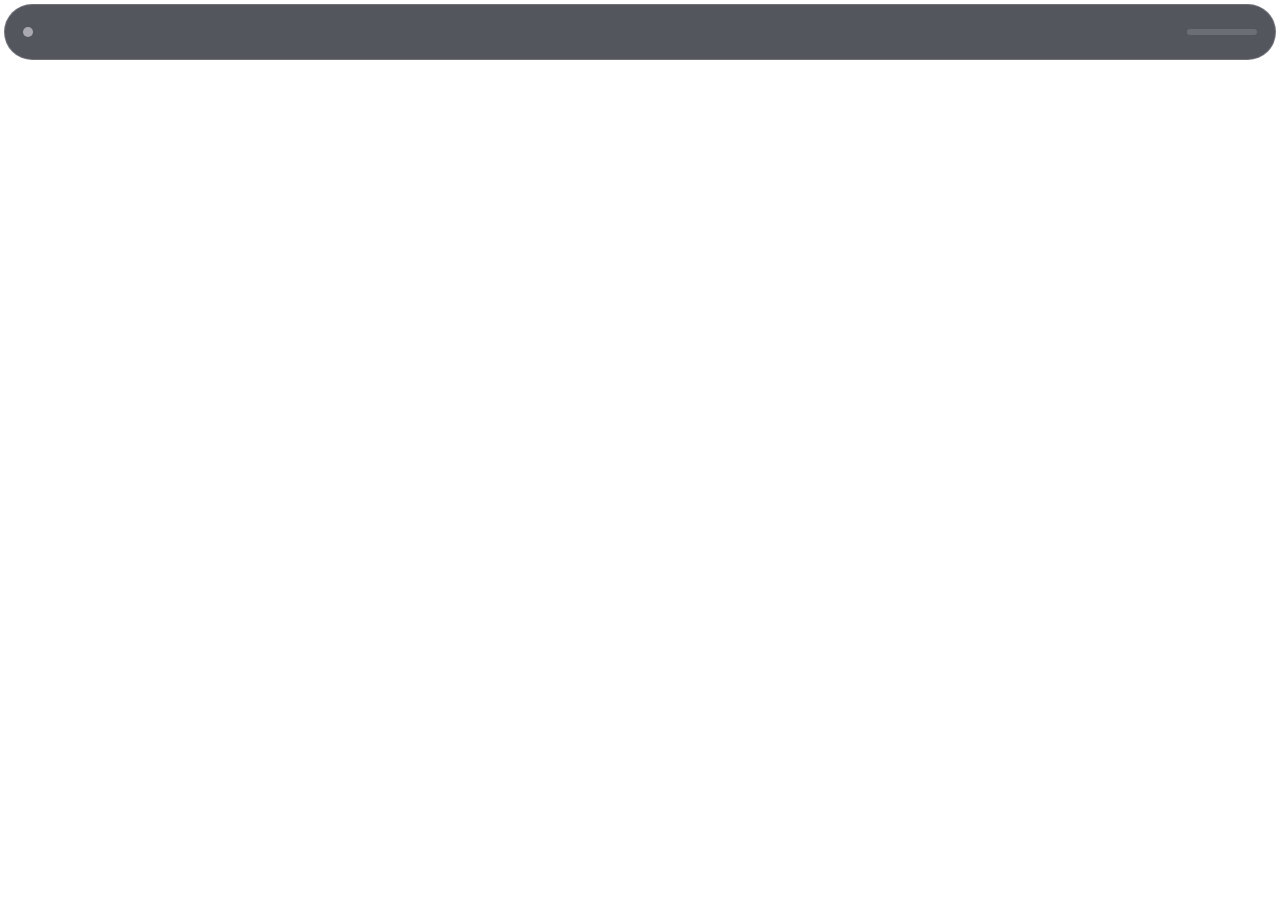
==== ui/overlay.html @ c63716f1 "Add Vox: local offline push-to-dictate (Tauri + Rust, Whisper, SQLite history) Co-Authored-By: Claud" ====
<!doctype html>
<html lang="en">
<head>
  <meta charset="utf-8">
  <title>Vox overlay</title>
  <link rel="stylesheet" href="style.css">
  <style>
    html, body { background: transparent; overflow: hidden; }
    .pill {
      margin: 4px; height: 56px; display: flex; align-items: center; gap: 12px; padding: 0 18px;
      border-radius: 28px; background: rgba(18, 22, 32, 0.72); border: 1px solid rgba(255, 255, 255, 0.18);
    }
    #label { flex: 1; white-space: nowrap; overflow: hidden; text-overflow: ellipsis; font-weight: 500; }
    #meter { width: 70px; height: 6px; border-radius: 3px; background: rgba(255, 255, 255, 0.14); overflow: hidden; }
    #bar { height: 100%; width: 0; background: var(--accent); transition: width 60ms linear; }
  </style>
</head>
<body>
  <div class="pill"><span id="dot" class="dot"></span><span id="label"></span><div id="meter"><div id="bar"></div></div></div>
<script src="overlay.js"></script>
</body>
</html>
---- ui/style.css ----
:root {
  --bg: #0d1017;
  --panel: rgba(255, 255, 255, 0.05);
  --line: rgba(255, 255, 255, 0.10);
  --text: #eef1f6;
  --muted: rgba(238, 241, 246, 0.55);
  --accent: #5b9dff;
  --ok: #4ade80;
  --warn: #facc15;
  --bad: #f87171;
  --rec: #ff5d5d;
  --think: #c084fc;
  font: 14px/1.45 "Segoe UI", system-ui, sans-serif;
}
* { box-sizing: border-box; }
body { margin: 0; color: var(--text); background: var(--bg); }
button {
  font: inherit; color: var(--text); background: var(--panel); border: 1px solid var(--line);
  border-radius: 8px; padding: 5px 12px; cursor: pointer;
}
button:hover { background: rgba(255, 255, 255, 0.10); }
kbd { font: inherit; font-size: 12px; background: var(--panel); border: 1px solid var(--line); border-radius: 5px; padding: 1px 6px; }
.dot { width: 10px; height: 10px; border-radius: 50%; background: var(--muted); flex: none; }
.dot.loading { background: var(--warn); }
.dot.idle { background: var(--ok); }
.dot.recording { background: var(--rec); animation: pulse 1.1s ease-in-out infinite; }
.dot.cancel_pending { background: var(--warn); animation: pulse 0.5s ease-in-out infinite; }
.dot.finalizing { background: var(--think); }
.dot.unavailable { background: var(--bad); }
@keyframes pulse { 50% { opacity: 0.35; } }
button:disabled { opacity: 0.4; cursor: default; }
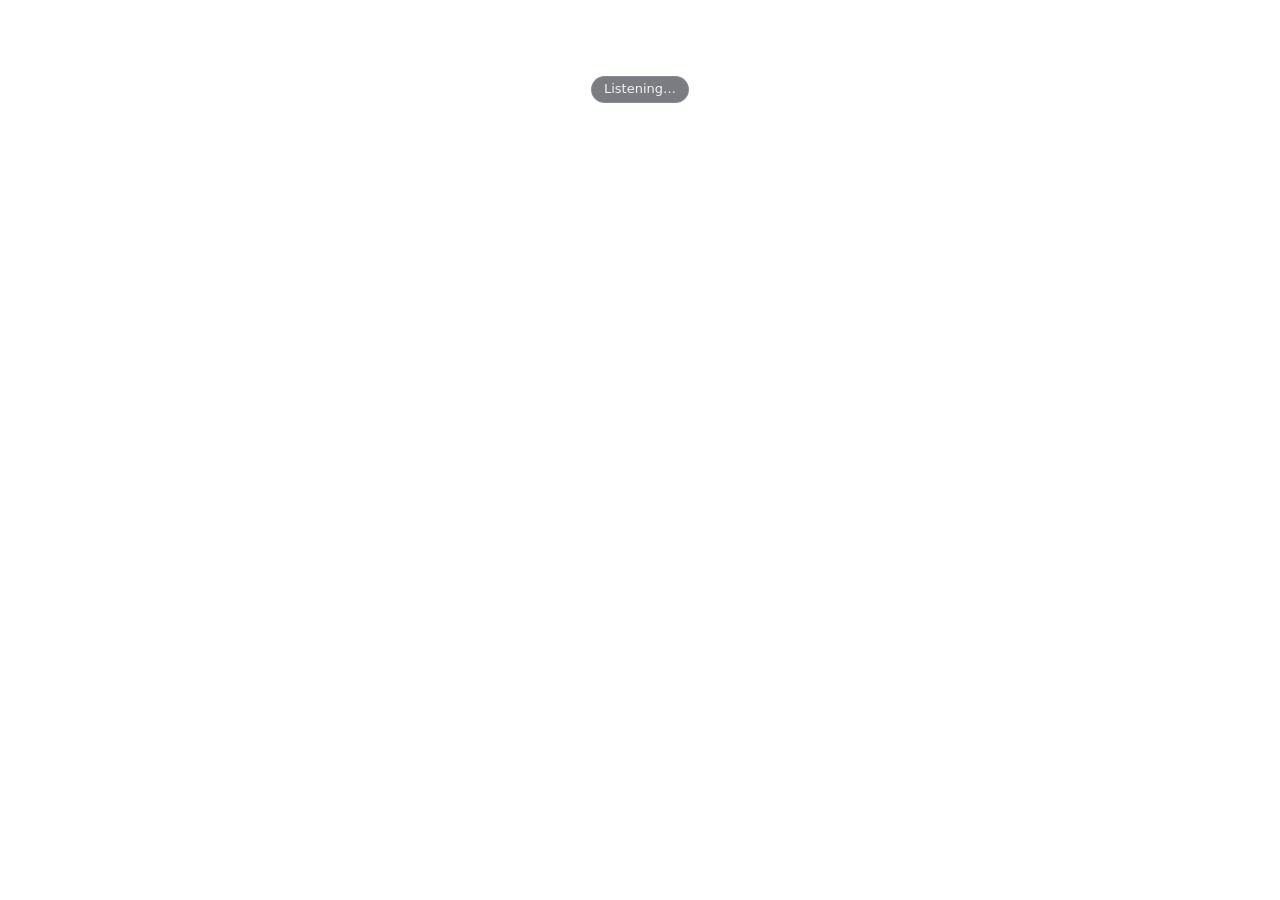
==== commit eaec8fa9: "Siri-style voice wave in the overlay and main window Co-Authored-By: Claude Sonnet 5.5 <noreply@anth" ====
--- a/ui/overlay.html
+++ b/ui/overlay.html
@@ -5,18 +5,18 @@
   <title>Vox overlay</title>
   <link rel="stylesheet" href="style.css">
   <style>
-    html, body { background: transparent; overflow: hidden; }
-    .pill {
-      margin: 4px; height: 56px; display: flex; align-items: center; gap: 12px; padding: 0 18px;
-      border-radius: 28px; background: rgba(18, 22, 32, 0.72); border: 1px solid rgba(255, 255, 255, 0.18);
+    html, body { background: transparent; overflow: hidden; margin: 0; }
+    .box { display: flex; flex-direction: column; align-items: center; gap: 2px; padding: 4px 8px; }
+    canvas { width: 100%; height: 70px; display: block; }
+    #label {
+      font-size: 13px; font-weight: 500; color: rgba(255, 255, 255, 0.9); white-space: nowrap;
+      padding: 3px 12px; border-radius: 999px; background: rgba(14, 18, 28, 0.55); border: 1px solid rgba(255, 255, 255, 0.12);
     }
-    #label { flex: 1; white-space: nowrap; overflow: hidden; text-overflow: ellipsis; font-weight: 500; }
-    #meter { width: 70px; height: 6px; border-radius: 3px; background: rgba(255, 255, 255, 0.14); overflow: hidden; }
-    #bar { height: 100%; width: 0; background: var(--accent); transition: width 60ms linear; }
   </style>
 </head>
 <body>
-  <div class="pill"><span id="dot" class="dot"></span><span id="label"></span><div id="meter"><div id="bar"></div></div></div>
+  <div class="box"><canvas id="wave"></canvas><div id="label">Listening…</div></div>
+<script src="wave.js"></script>
 <script src="overlay.js"></script>
 </body>
 </html>
--- a/ui/style.css
+++ b/ui/style.css
@@ -26,6 +26,7 @@
 .dot.recording { background: var(--rec); animation: pulse 1.1s ease-in-out infinite; }
 .dot.cancel_pending { background: var(--warn); animation: pulse 0.5s ease-in-out infinite; }
 .dot.finalizing { background: var(--think); }
+.dot.off { background: #666; }
 .dot.unavailable { background: var(--bad); }
 @keyframes pulse { 50% { opacity: 0.35; } }
 button:disabled { opacity: 0.4; cursor: default; }
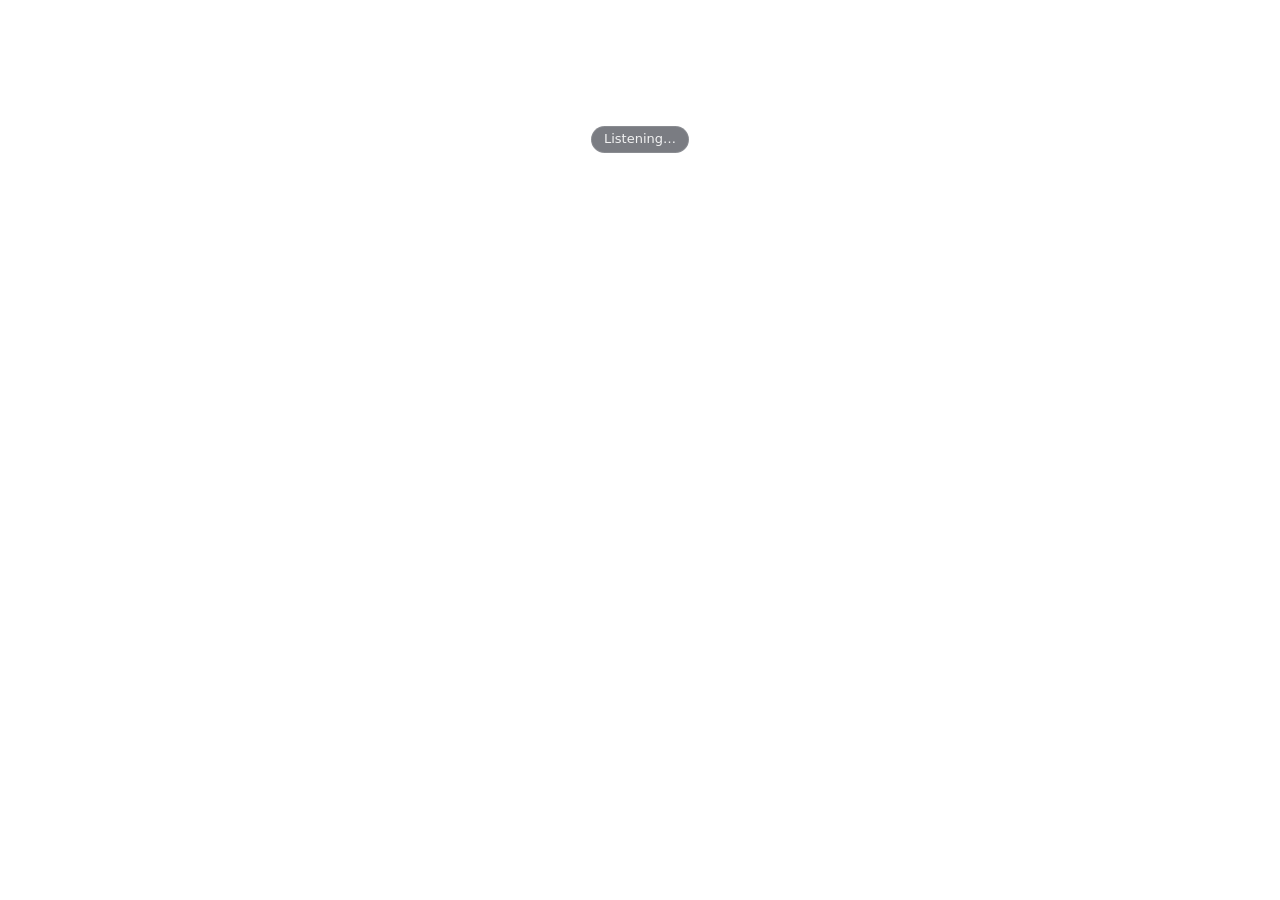
==== commit 1aef1971: "Modern UI (orb + level ring, switches, icon buttons, gauge/bars, toasts, ripples), frosted glass, st" ====
--- a/ui/overlay.html
+++ b/ui/overlay.html
@@ -7,7 +7,7 @@
   <style>
     html, body { background: transparent; overflow: hidden; margin: 0; }
     .box { display: flex; flex-direction: column; align-items: center; gap: 2px; padding: 4px 8px; }
-    canvas { width: 100%; height: 70px; display: block; }
+    canvas { width: 190px; height: 120px; display: block; }
     #label {
       font-size: 13px; font-weight: 500; color: rgba(255, 255, 255, 0.9); white-space: nowrap;
       padding: 3px 12px; border-radius: 999px; background: rgba(14, 18, 28, 0.55); border: 1px solid rgba(255, 255, 255, 0.12);
--- a/ui/style.css
+++ b/ui/style.css
@@ -1,32 +1,97 @@
 :root {
-  --bg: #0d1017;
-  --panel: rgba(255, 255, 255, 0.05);
-  --line: rgba(255, 255, 255, 0.10);
-  --text: #eef1f6;
-  --muted: rgba(238, 241, 246, 0.55);
-  --accent: #5b9dff;
-  --ok: #4ade80;
-  --warn: #facc15;
-  --bad: #f87171;
-  --rec: #ff5d5d;
-  --think: #c084fc;
-  font: 14px/1.45 "Segoe UI", system-ui, sans-serif;
+  --bg: #0a0f19;
+  --text: #e8f0ff;
+  --muted: #8ea0bd;
+  --faint: rgba(142, 160, 189, 0.55);
+  --blue: #00a3ff;
+  --cyan: #19d0ff;
+  --deep: #0a5cf5;
+  --violet: #8b5cff;
+  --red: #ff5a6e;
+  --amber: #ffb020;
+  --green: #2be4a0;
+  --line: rgba(80, 150, 255, 0.2);
+  --grad: linear-gradient(180deg, #25cfff 0%, #0a6cf0 100%);
+  --glow: 0 6px 22px rgba(0, 140, 255, 0.45);
+  --ease: cubic-bezier(0.2, 0.8, 0.2, 1);
+  font: 14px/1.45 "Segoe UI Variable", "Segoe UI", system-ui, sans-serif;
 }
+/* Solid until the OS confirms frosted glass is actually showing. */
+body { --page: linear-gradient(160deg, #0a0f19 0%, #101a2c 100%); --card: rgba(26, 38, 60, 0.9); --field: rgba(8, 13, 24, 0.6); }
+body.glass { --page: rgba(8, 13, 24, 0.18); --card: rgba(24, 36, 58, 0.42); --field: rgba(6, 10, 20, 0.45); }
 * { box-sizing: border-box; }
-body { margin: 0; color: var(--text); background: var(--bg); }
-button {
-  font: inherit; color: var(--text); background: var(--panel); border: 1px solid var(--line);
-  border-radius: 8px; padding: 5px 12px; cursor: pointer;
+html, body { margin: 0; background: transparent; }
+body { color: var(--text); background: var(--page); min-height: 100vh; transition: background 0.3s; }
+[hidden] { display: none !important; }
+button { font: inherit; color: inherit; cursor: pointer; }
+kbd { font: inherit; font-size: 12px; background: rgba(255, 255, 255, 0.07); border: 1px solid var(--line); border-radius: 6px; padding: 1px 7px; }
+h2 { margin: 0; font-size: 12px; font-weight: 600; letter-spacing: 0.12em; text-transform: uppercase; color: var(--muted); }
+
+/* Cards */
+.card { background: var(--card); border: 1px solid var(--line); border-radius: 18px; padding: 16px; box-shadow: inset 0 1px 0 rgba(255, 255, 255, 0.05); }
+
+/* Buttons */
+.btn {
+  position: relative; overflow: hidden; border: 1px solid transparent; border-radius: 999px; padding: 8px 20px;
+  font-weight: 600; letter-spacing: 0.02em; transition: transform 0.12s var(--ease), box-shadow 0.2s, background 0.2s, border-color 0.2s;
 }
-button:hover { background: rgba(255, 255, 255, 0.10); }
-kbd { font: inherit; font-size: 12px; background: var(--panel); border: 1px solid var(--line); border-radius: 5px; padding: 1px 6px; }
-.dot { width: 10px; height: 10px; border-radius: 50%; background: var(--muted); flex: none; }
-.dot.loading { background: var(--warn); }
-.dot.idle { background: var(--ok); }
-.dot.recording { background: var(--rec); animation: pulse 1.1s ease-in-out infinite; }
-.dot.cancel_pending { background: var(--warn); animation: pulse 0.5s ease-in-out infinite; }
-.dot.finalizing { background: var(--think); }
-.dot.off { background: #666; }
-.dot.unavailable { background: var(--bad); }
+.btn:active:not(:disabled) { transform: scale(0.96); }
+.btn:disabled { opacity: 0.4; cursor: default; }
+.btn.primary { background: var(--grad); box-shadow: var(--glow), inset 0 1px 0 rgba(255, 255, 255, 0.35); text-shadow: 0 1px 2px rgba(0, 40, 120, 0.5); }
+.btn.primary:hover:not(:disabled) { box-shadow: 0 8px 30px rgba(0, 160, 255, 0.65), inset 0 1px 0 rgba(255, 255, 255, 0.4); transform: translateY(-1px); }
+.btn.outline { background: rgba(0, 100, 255, 0.05); border-color: rgba(0, 170, 255, 0.55); color: #bfe6ff; }
+.btn.outline:hover:not(:disabled) { background: rgba(0, 140, 255, 0.16); box-shadow: 0 0 18px rgba(0, 150, 255, 0.35); }
+.btn.danger { border-color: rgba(255, 90, 110, 0.6); color: #ffc2ca; background: rgba(255, 60, 90, 0.06); }
+.btn.danger:hover:not(:disabled) { background: rgba(255, 60, 90, 0.18); box-shadow: 0 0 18px rgba(255, 70, 100, 0.35); }
+.btn.danger.solid { background: linear-gradient(180deg, #ff7a8a, #e0304f); color: #fff; box-shadow: 0 6px 22px rgba(255, 60, 90, 0.4); }
+.btn.small { padding: 5px 14px; font-size: 13px; }
+
+.icon-btn {
+  position: relative; overflow: hidden; width: 34px; height: 34px; padding: 0; display: grid; place-items: center; border-radius: 50%;
+  background: rgba(0, 120, 255, 0.06); border: 1.5px solid rgba(0, 170, 255, 0.5); color: #7fd6ff;
+  transition: transform 0.12s var(--ease), background 0.2s, box-shadow 0.2s, color 0.2s;
+}
+.icon-btn svg { width: 16px; height: 16px; stroke: currentColor; fill: none; stroke-width: 2; stroke-linecap: round; stroke-linejoin: round; }
+.icon-btn:hover { background: var(--grad); color: #fff; box-shadow: var(--glow); transform: translateY(-1px); }
+.icon-btn:active { transform: scale(0.88); }
+.icon-btn.bad { border-color: rgba(255, 90, 110, 0.55); color: #ff9aa8; }
+.icon-btn.bad:hover { background: linear-gradient(180deg, #ff7a8a, #e0304f); color: #fff; box-shadow: 0 6px 20px rgba(255, 60, 90, 0.45); }
+.icon-btn.ok { border-color: var(--green); color: var(--green); }
+
+/* Ripple (added by JS on press) */
+.ripple { position: absolute; border-radius: 50%; background: rgba(255, 255, 255, 0.45); transform: scale(0); animation: ripple 0.6s var(--ease); pointer-events: none; }
+@keyframes ripple { to { transform: scale(4); opacity: 0; } }
+
+/* Switches */
+.switch { display: flex; align-items: center; gap: 12px; cursor: pointer; user-select: none; }
+.switch input { position: absolute; opacity: 0; pointer-events: none; }
+.switch .track { position: relative; flex: none; width: 46px; height: 26px; border-radius: 999px; background: rgba(120, 140, 175, 0.3); border: 1px solid var(--line); transition: background 0.25s, box-shadow 0.25s; }
+.switch .knob { position: absolute; top: 2px; left: 2px; width: 20px; height: 20px; border-radius: 50%; background: #d9e4f7; box-shadow: 0 2px 6px rgba(0, 0, 0, 0.4); transition: transform 0.25s var(--ease), background 0.25s; }
+.switch input:checked + .track { background: var(--grad); box-shadow: 0 0 14px rgba(0, 150, 255, 0.5); border-color: transparent; }
+.switch input:checked + .track .knob { transform: translateX(20px); background: #fff; }
+.switch input:focus-visible + .track { outline: 2px solid var(--cyan); outline-offset: 2px; }
+.switch input:disabled + .track { opacity: 0.4; }
+.switch .text { color: var(--text); }
+.switch .sub { display: block; color: var(--muted); font-size: 12px; }
+
+/* Status dot */
+.dot { width: 10px; height: 10px; border-radius: 50%; background: var(--muted); flex: none; transition: background 0.3s, box-shadow 0.3s; }
+.dot.loading { background: var(--amber); }
+.dot.idle { background: var(--green); box-shadow: 0 0 10px var(--green); }
+.dot.recording { background: var(--red); box-shadow: 0 0 12px var(--red); animation: pulse 1.1s ease-in-out infinite; }
+.dot.cancel_pending { background: var(--amber); animation: pulse 0.5s ease-in-out infinite; }
+.dot.finalizing { background: var(--violet); box-shadow: 0 0 10px var(--violet); }
+.dot.off { background: #667; }
+.dot.unavailable { background: var(--red); }
 @keyframes pulse { 50% { opacity: 0.35; } }
-button:disabled { opacity: 0.4; cursor: default; }
+
+/* Toasts */
+#toasts { position: fixed; left: 0; right: 0; bottom: 18px; display: flex; flex-direction: column; align-items: center; gap: 8px; pointer-events: none; z-index: 10; }
+.toast {
+  background: rgba(14, 22, 38, 0.92); border: 1px solid var(--line); border-radius: 999px; padding: 8px 18px; box-shadow: 0 8px 28px rgba(0, 0, 0, 0.45);
+  animation: toast-in 0.3s var(--ease); backdrop-filter: blur(8px);
+}
+.toast.ok { border-color: rgba(43, 228, 160, 0.6); }
+.toast.bad { border-color: rgba(255, 90, 110, 0.6); }
+.toast.out { opacity: 0; transform: translateY(8px); transition: 0.3s; }
+@keyframes toast-in { from { opacity: 0; transform: translateY(14px) scale(0.95); } }
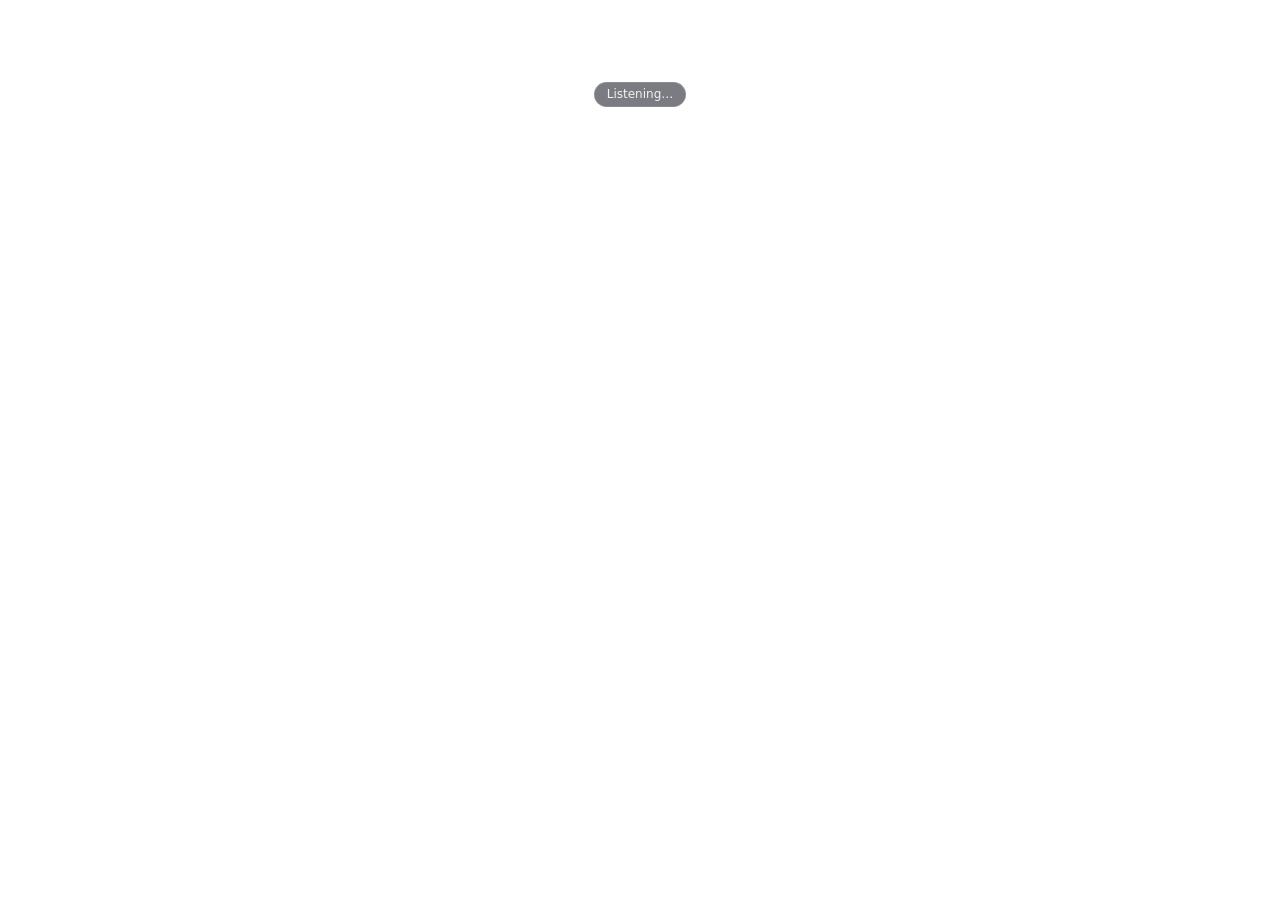
==== commit 9fcca76e: "Left icon rail with Dictate/History/Words/Settings views; compact layout; window style (solid/clear/" ====
--- a/ui/overlay.html
+++ b/ui/overlay.html
@@ -2,14 +2,14 @@
 <html lang="en">
 <head>
   <meta charset="utf-8">
-  <title>Vox overlay</title>
+  <title>Oratio overlay</title>
   <link rel="stylesheet" href="style.css">
   <style>
     html, body { background: transparent; overflow: hidden; margin: 0; }
     .box { display: flex; flex-direction: column; align-items: center; gap: 2px; padding: 4px 8px; }
-    canvas { width: 190px; height: 120px; display: block; }
+    canvas { width: 150px; height: 76px; display: block; }
     #label {
-      font-size: 13px; font-weight: 500; color: rgba(255, 255, 255, 0.9); white-space: nowrap;
+      font-size: 12px; font-weight: 500; color: rgba(255, 255, 255, 0.9); white-space: nowrap;
       padding: 3px 12px; border-radius: 999px; background: rgba(14, 18, 28, 0.55); border: 1px solid rgba(255, 255, 255, 0.12);
     }
   </style>
--- a/ui/style.css
+++ b/ui/style.css
@@ -14,11 +14,11 @@
   --grad: linear-gradient(180deg, #25cfff 0%, #0a6cf0 100%);
   --glow: 0 6px 22px rgba(0, 140, 255, 0.45);
   --ease: cubic-bezier(0.2, 0.8, 0.2, 1);
-  font: 14px/1.45 "Segoe UI Variable", "Segoe UI", system-ui, sans-serif;
+  font: 13px/1.4 "Segoe UI Variable", "Segoe UI", system-ui, sans-serif;
 }
 /* Solid until the OS confirms frosted glass is actually showing. */
 body { --page: linear-gradient(160deg, #0a0f19 0%, #101a2c 100%); --card: rgba(26, 38, 60, 0.9); --field: rgba(8, 13, 24, 0.6); }
-body.glass { --page: rgba(8, 13, 24, 0.18); --card: rgba(24, 36, 58, 0.42); --field: rgba(6, 10, 20, 0.45); }
+body.glass { --page: rgba(4, 7, 14, var(--tint, 0.55)); --card: rgba(14, 24, 44, calc(var(--tint, 0.55) + 0.12)); --field: rgba(3, 6, 14, 0.55); }
 * { box-sizing: border-box; }
 html, body { margin: 0; background: transparent; }
 body { color: var(--text); background: var(--page); min-height: 100vh; transition: background 0.3s; }
@@ -28,11 +28,11 @@
 h2 { margin: 0; font-size: 12px; font-weight: 600; letter-spacing: 0.12em; text-transform: uppercase; color: var(--muted); }
 
 /* Cards */
-.card { background: var(--card); border: 1px solid var(--line); border-radius: 18px; padding: 16px; box-shadow: inset 0 1px 0 rgba(255, 255, 255, 0.05); }
+.card { background: var(--card); border: 1px solid var(--line); border-radius: 14px; padding: 10px 12px; box-shadow: inset 0 1px 0 rgba(255, 255, 255, 0.05); }
 
 /* Buttons */
 .btn {
-  position: relative; overflow: hidden; border: 1px solid transparent; border-radius: 999px; padding: 8px 20px;
+  position: relative; overflow: hidden; border: 1px solid transparent; border-radius: 999px; padding: 6px 16px;
   font-weight: 600; letter-spacing: 0.02em; transition: transform 0.12s var(--ease), box-shadow 0.2s, background 0.2s, border-color 0.2s;
 }
 .btn:active:not(:disabled) { transform: scale(0.96); }
@@ -44,14 +44,14 @@
 .btn.danger { border-color: rgba(255, 90, 110, 0.6); color: #ffc2ca; background: rgba(255, 60, 90, 0.06); }
 .btn.danger:hover:not(:disabled) { background: rgba(255, 60, 90, 0.18); box-shadow: 0 0 18px rgba(255, 70, 100, 0.35); }
 .btn.danger.solid { background: linear-gradient(180deg, #ff7a8a, #e0304f); color: #fff; box-shadow: 0 6px 22px rgba(255, 60, 90, 0.4); }
-.btn.small { padding: 5px 14px; font-size: 13px; }
+.btn.small { padding: 4px 12px; font-size: 12px; }
 
 .icon-btn {
-  position: relative; overflow: hidden; width: 34px; height: 34px; padding: 0; display: grid; place-items: center; border-radius: 50%;
+  position: relative; overflow: hidden; width: 28px; height: 28px; padding: 0; display: grid; place-items: center; border-radius: 50%;
   background: rgba(0, 120, 255, 0.06); border: 1.5px solid rgba(0, 170, 255, 0.5); color: #7fd6ff;
   transition: transform 0.12s var(--ease), background 0.2s, box-shadow 0.2s, color 0.2s;
 }
-.icon-btn svg { width: 16px; height: 16px; stroke: currentColor; fill: none; stroke-width: 2; stroke-linecap: round; stroke-linejoin: round; }
+.icon-btn svg { width: 14px; height: 14px; stroke: currentColor; fill: none; stroke-width: 2; stroke-linecap: round; stroke-linejoin: round; }
 .icon-btn:hover { background: var(--grad); color: #fff; box-shadow: var(--glow); transform: translateY(-1px); }
 .icon-btn:active { transform: scale(0.88); }
 .icon-btn.bad { border-color: rgba(255, 90, 110, 0.55); color: #ff9aa8; }
@@ -63,16 +63,16 @@
 @keyframes ripple { to { transform: scale(4); opacity: 0; } }
 
 /* Switches */
-.switch { display: flex; align-items: center; gap: 12px; cursor: pointer; user-select: none; }
+.switch { display: flex; align-items: center; gap: 9px; cursor: pointer; user-select: none; }
 .switch input { position: absolute; opacity: 0; pointer-events: none; }
-.switch .track { position: relative; flex: none; width: 46px; height: 26px; border-radius: 999px; background: rgba(120, 140, 175, 0.3); border: 1px solid var(--line); transition: background 0.25s, box-shadow 0.25s; }
-.switch .knob { position: absolute; top: 2px; left: 2px; width: 20px; height: 20px; border-radius: 50%; background: #d9e4f7; box-shadow: 0 2px 6px rgba(0, 0, 0, 0.4); transition: transform 0.25s var(--ease), background 0.25s; }
+.switch .track { position: relative; flex: none; width: 38px; height: 22px; border-radius: 999px; background: rgba(120, 140, 175, 0.3); border: 1px solid var(--line); transition: background 0.25s, box-shadow 0.25s; }
+.switch .knob { position: absolute; top: 2px; left: 2px; width: 16px; height: 16px; border-radius: 50%; background: #d9e4f7; box-shadow: 0 2px 6px rgba(0, 0, 0, 0.4); transition: transform 0.25s var(--ease), background 0.25s; }
 .switch input:checked + .track { background: var(--grad); box-shadow: 0 0 14px rgba(0, 150, 255, 0.5); border-color: transparent; }
-.switch input:checked + .track .knob { transform: translateX(20px); background: #fff; }
+.switch input:checked + .track .knob { transform: translateX(16px); background: #fff; }
 .switch input:focus-visible + .track { outline: 2px solid var(--cyan); outline-offset: 2px; }
 .switch input:disabled + .track { opacity: 0.4; }
 .switch .text { color: var(--text); }
-.switch .sub { display: block; color: var(--muted); font-size: 12px; }
+.switch .sub { display: block; color: var(--muted); font-size: 11px; line-height: 1.3; }
 
 /* Status dot */
 .dot { width: 10px; height: 10px; border-radius: 50%; background: var(--muted); flex: none; transition: background 0.3s, box-shadow 0.3s; }
@@ -86,9 +86,9 @@
 @keyframes pulse { 50% { opacity: 0.35; } }
 
 /* Toasts */
-#toasts { position: fixed; left: 0; right: 0; bottom: 18px; display: flex; flex-direction: column; align-items: center; gap: 8px; pointer-events: none; z-index: 10; }
+#toasts { position: fixed; left: 0; right: 0; bottom: 12px; display: flex; flex-direction: column; align-items: center; gap: 8px; pointer-events: none; z-index: 10; }
 .toast {
-  background: rgba(14, 22, 38, 0.92); border: 1px solid var(--line); border-radius: 999px; padding: 8px 18px; box-shadow: 0 8px 28px rgba(0, 0, 0, 0.45);
+  background: rgba(14, 22, 38, 0.92); border: 1px solid var(--line); border-radius: 999px; padding: 6px 14px; box-shadow: 0 8px 28px rgba(0, 0, 0, 0.45);
   animation: toast-in 0.3s var(--ease); backdrop-filter: blur(8px);
 }
 .toast.ok { border-color: rgba(43, 228, 160, 0.6); }
